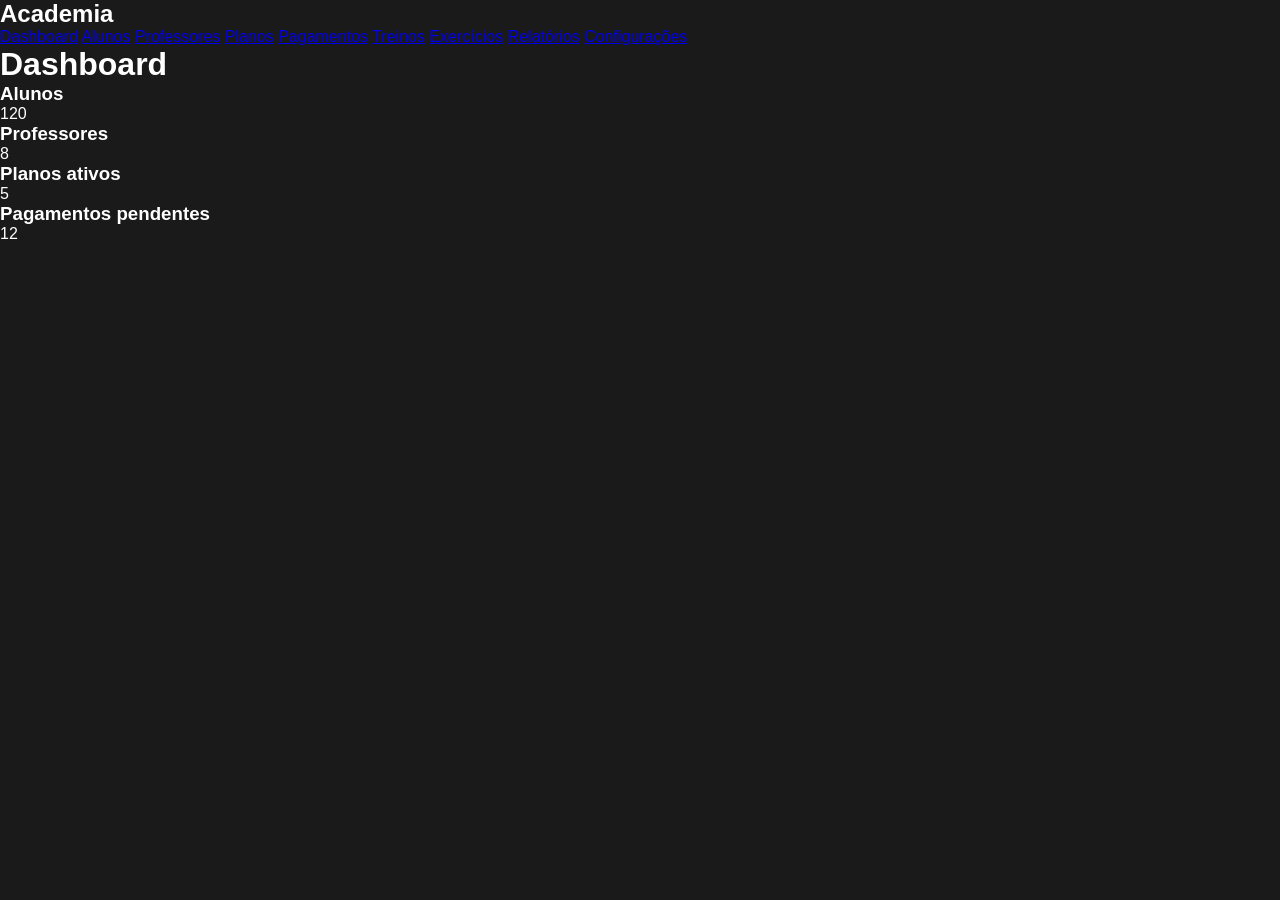
==== frontend/dashboard.html @ 093b5cea "Create dashboard.html" ====
<!DOCTYPE html>
<html lang="pt-BR">
<head>
    <meta charset="UTF-8">
    <meta name="viewport" content="width=device-width, initial-scale=1.0">
    <title>Dashboard - Academia</title>
    <link rel="stylesheet" href="css/style.css">
</head>

<body>

    <div class="dashboard">

        <aside class="sidebar">

            <h2>Academia</h2>

            <nav>
                <a href="dashboard.html">Dashboard</a>
                <a href="#">Alunos</a>
                <a href="#">Professores</a>
                <a href="#">Planos</a>
                <a href="#">Pagamentos</a>
                <a href="#">Treinos</a>
                <a href="#">Exercícios</a>
                <a href="#">Relatórios</a>
                <a href="#">Configurações</a>
            </nav>

        </aside>

        <main class="main-content">

            <h1>Dashboard</h1>

            <div class="cards">

                <div class="card">
                    <h3>Alunos</h3>
                    <p>120</p>
                </div>

                <div class="card">
                    <h3>Professores</h3>
                    <p>8</p>
                </div>

                <div class="card">
                    <h3>Planos ativos</h3>
                    <p>5</p>
                </div>

                <div class="card">
                    <h3>Pagamentos pendentes</h3>
                    <p>12</p>
                </div>

            </div>

        </main>

    </div>

</body>
</html>
---- frontend/css/style.css ----
* {
    margin: 0;
    padding: 0;
    box-sizing: border-box;
}

body {
    font-family: Arial, sans-serif;
    background-color: #1a1a1a;
    color: white;
}

.login-container {
    min-height: 100vh;
    display: flex;
    justify-content: center;
    align-items: center;
}

.login-box {
    width: 380px;
    padding: 40px;
    background-color: #262626;
    border-radius: 10px;
    text-align: center;
}

.login-box h1 {
    margin-bottom: 10px;
}

.login-box p {
    margin-bottom: 30px;
    color: #bbb;
}

.login-box form {
    display: flex;
    flex-direction: column;
    text-align: left;
}

.login-box label {
    margin-bottom: 5px;
}

.login-box input {
    padding: 12px;
    margin-bottom: 20px;
    border: none;
    border-radius: 5px;
}

.login-box button {
    padding: 12px;
    border: none;
    border-radius: 5px;
    background-color: #e5e5e5;
    color: #111;
    font-weight: bold;
    cursor: pointer;
    margin-bottom: 20px;
}

.login-box a {
    text-align: center;
    color: #ccc;
    text-decoration: none;
}
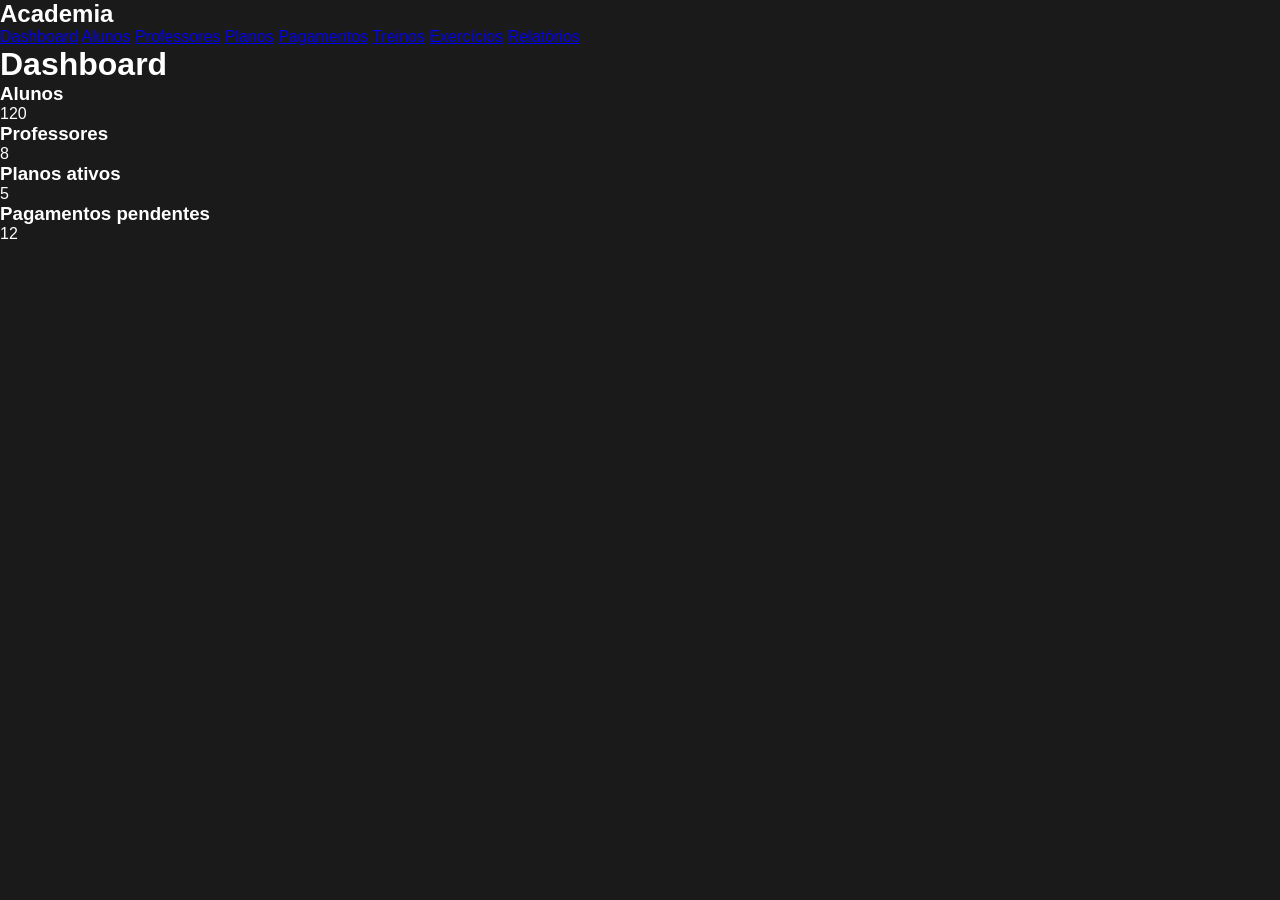
==== commit bec34824: "Update dashboard.html" ====
--- a/frontend/dashboard.html
+++ b/frontend/dashboard.html
@@ -17,14 +17,13 @@
 
             <nav>
                 <a href="dashboard.html">Dashboard</a>
-                <a href="#">Alunos</a>
-                <a href="#">Professores</a>
-                <a href="#">Planos</a>
-                <a href="#">Pagamentos</a>
-                <a href="#">Treinos</a>
-                <a href="#">Exercícios</a>
-                <a href="#">Relatórios</a>
-                <a href="#">Configurações</a>
+                <a href="alunos.html">Alunos</a>
+                <a href="professores.html">Professores</a>
+                <a href="planos.html">Planos</a>
+                <a href="pagamentos.html">Pagamentos</a>
+                <a href="treinos.html">Treinos</a>
+                <a href="exercicios.html">Exercícios</a>
+                <a href="relatorios.html">Relatórios</a>
             </nav>
 
         </aside>
--- a/frontend/css/style.css
+++ b/frontend/css/style.css
@@ -64,6 +64,115 @@
 
 .login-box a {
     text-align: center;
+    /* DASHBOARD */
+
+.dashboard {
+    display: flex;
+    min-height: 100vh;
+}
+
+.sidebar {
+    width: 240px;
+    background-color: #111;
+    padding: 30px 20px;
+}
+
+.sidebar h2 {
+    color: white;
+    text-align: center;
+    margin-bottom: 40px;
+}
+
+.sidebar nav {
+    display: flex;
+    flex-direction: column;
+    gap: 10px;
+}
+
+.sidebar nav a {
+    color: #ccc;
+    text-decoration: none;
+    padding: 12px;
+    border-radius: 5px;
+}
+
+.sidebar nav a:hover {
+    background-color: #333;
+    color: white;
+}
+
+.main-content {
+    flex: 1;
+    background-color: #f4f4f4;
+    padding: 40px;
+    color: #222;
+}
+
+.main-content h1 {
+    margin-bottom: 30px;
+}
+
+.cards {
+    display: grid;
+    grid-template-columns: repeat(4, 1fr);
+    gap: 20px;
+}
+
+.card {
+    background-color: white;
+    padding: 25px;
+    border-radius: 10px;
+    box-shadow: 0 2px 8px rgba(0, 0, 0, 0.1);
+}
+
+.card h3 {
+    margin-bottom: 15px;
+}
+
+.card p {
+    font-size: 30px;
+    font-weight: bold;
+}
+    /* ALUNOS */
+
+.btn-novo {
+    padding: 12px 20px;
+    margin-bottom: 20px;
+    border: none;
+    border-radius: 5px;
+    background-color: #222;
+    color: white;
+    cursor: pointer;
+    font-weight: bold;
+}
+
+.btn-novo:hover {
+    background-color: #444;
+}
+
+.tabela {
+    width: 100%;
+    border-collapse: collapse;
+    background-color: white;
+    border-radius: 8px;
+    overflow: hidden;
+}
+
+.tabela th,
+.tabela td {
+    padding: 15px;
+    text-align: left;
+    border-bottom: 1px solid #ddd;
+}
+
+.tabela th {
+    background-color: #222;
+    color: white;
+}
+
+.tabela tr:hover {
+    background-color: #f5f5f5;
+}
     color: #ccc;
     text-decoration: none;
 }
